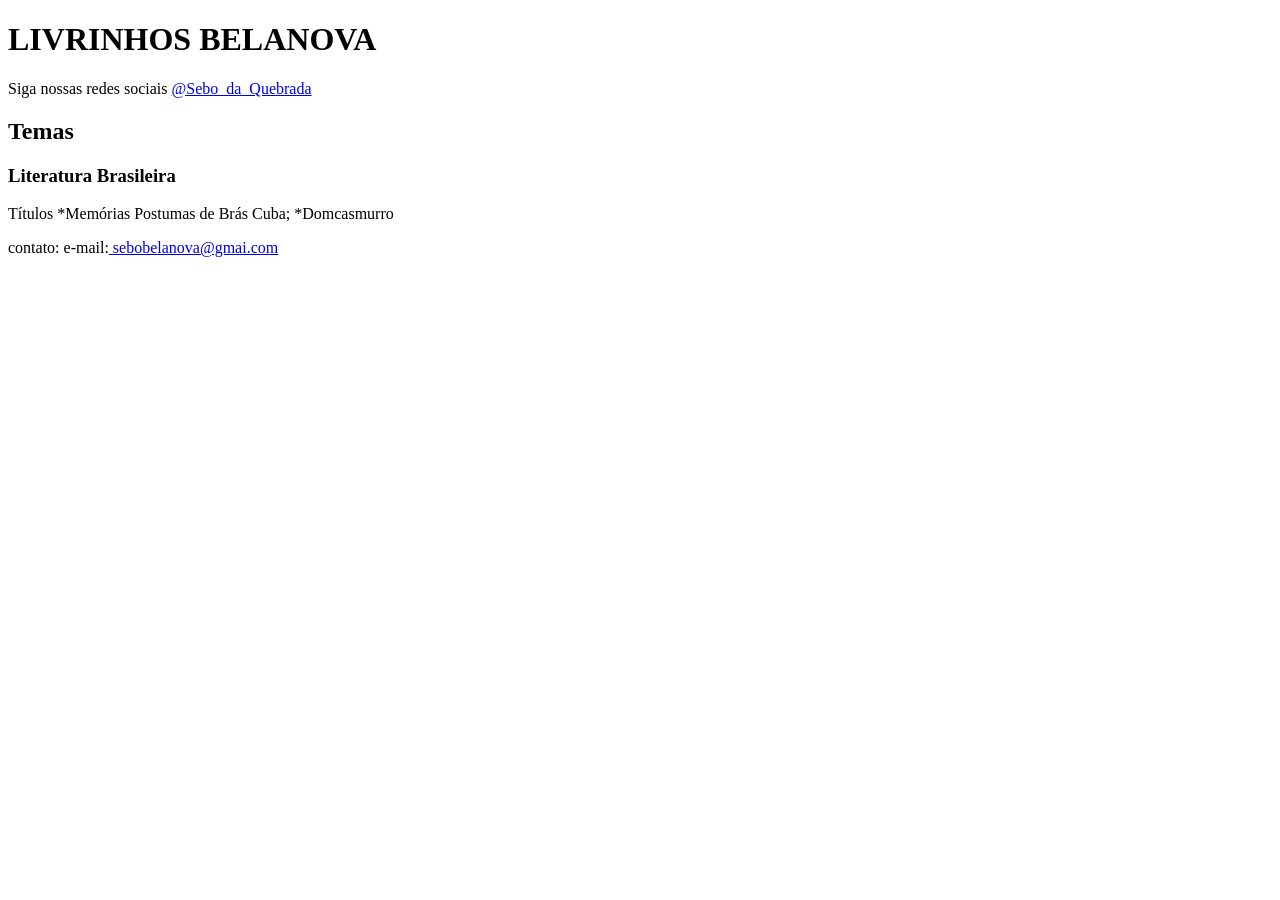
==== index.html @ af0f3014 "Initial commit" ====
<!DOCTYPE html>
<html>

<head>
  <meta charset = "utf-8">
  <title>Livrinhos BelaNova</title>
</head>
<body>
  <header>
    <h1>LIVRINHOS BELANOVA</h1>
    <p>
      Siga nossas redes sociais <a href = "https://www.instagram.com/sebo_da_quebrada/"target = "_blank" >@Sebo_da_Quebrada</a>
    </p>
  </header>
  <section>
    <header>
      <h2>Temas</h2>
    </header>
  </section>
  <article>
    <header>
      <h3>Literatura Brasileira</h3>
    </header>
    <p>
      Títulos
      *Memórias Postumas de Brás Cuba;
      *Domcasmurro
    </p>
  </article>
  <footer>
    <header>
    <p>contato: 
      e-mail:<a href = " mailto: sobobelanova@gmail.com" target="_blank"> sebobelanova@gmai.com</a></p> 
    </header>
  </footer>
</body>
</html>
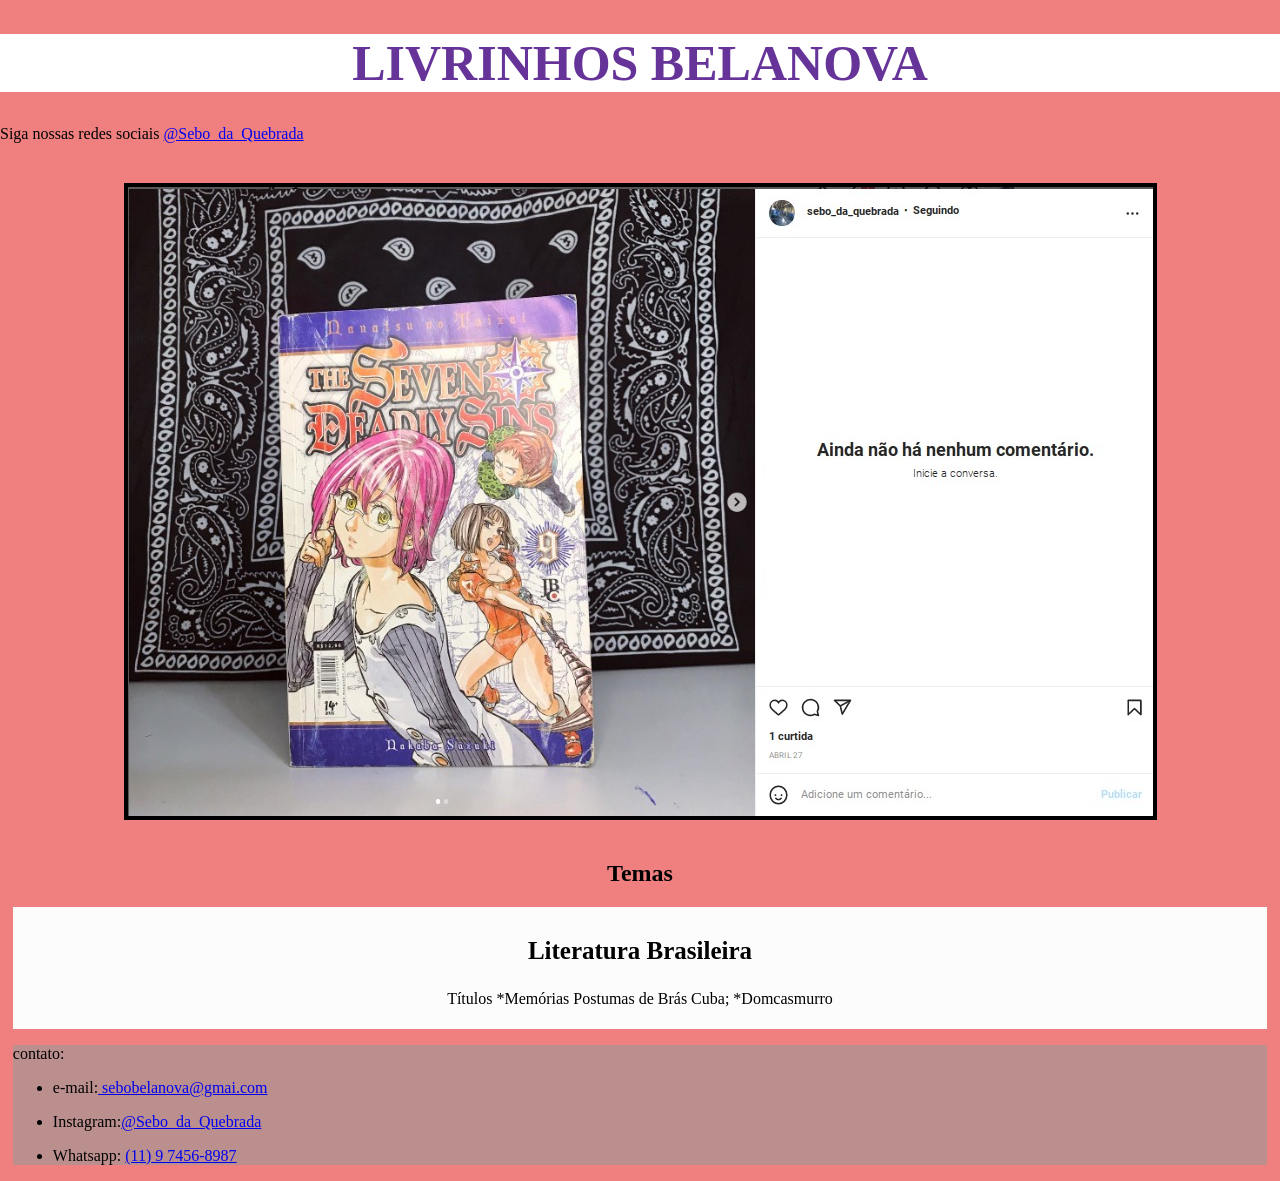
==== commit 26089e51: "002-viker" ====
--- a/index.html
+++ b/index.html
@@ -2,36 +2,53 @@
 <html>
 
 <head>
-  <meta charset = "utf-8">
+  <meta charset="utf-8">
   <title>Livrinhos BelaNova</title>
+  <link rel="stylesheet" href="style.css">
 </head>
+
 <body>
   <header>
-    <h1>LIVRINHOS BELANOVA</h1>
+    <h1 id="title">LIVRINHOS BELANOVA</h1>
     <p>
-      Siga nossas redes sociais <a href = "https://www.instagram.com/sebo_da_quebrada/"target = "_blank" >@Sebo_da_Quebrada</a>
+      Siga nossas redes sociais <a href="https://www.instagram.com/sebo_da_quebrada/"
+        target="_blank">@Sebo_da_Quebrada</a>
     </p>
+  <img src="manga.jpeg" alt="Foto da capa do manga 7 Pacados Capitais"class= "photo">
   </header>
   <section>
     <header>
-      <h2>Temas</h2>
+      <h2 class="subtitle">Temas</h2>
     </header>
   </section>
-  <article>
+  <article class="post">
     <header>
-      <h3>Literatura Brasileira</h3>
+      <h3 class="post_title">Literatura Brasileira</h3>
     </header>
+    
     <p>
       Títulos
       *Memórias Postumas de Brás Cuba;
       *Domcasmurro
     </p>
   </article>
-  <footer>
+  <footer class="rodape">
     <header>
-    <p>contato: 
-      e-mail:<a href = " mailto: sobobelanova@gmail.com" target="_blank"> sebobelanova@gmai.com</a></p> 
+      <p>contato:
+      <ul>
+        <li>
+          <p> e-mail:<a href=" mailto: sobobelanova@gmail.com" target="_blank"> sebobelanova@gmai.com</a></p>
+        </li>
+        <li>
+          <p> Instagram:<a href="https://www.instagram.com/sebo_da_quebrada/" target="_blank">@Sebo_da_Quebrada</a> </p>
+        </li>
+        <li>
+          <p>Whatsapp: <a href="tel: (11) 9 7456-8987" target="_blank"> (11) 9 7456-8987</a> </p>
+        </li>
+      </ul>
+      </p>
     </header>
   </footer>
 </body>
-</html>
+
+</html>
--- a/style.css
+++ b/style.css
@@ -0,0 +1,45 @@
+body{
+  background: lightcoral;
+  margin: auto;
+}
+.photo {
+  border: 4px solid black;
+  display: block;
+  margin: 0% auto;
+  margin-top: 40px;
+  margin-bottom: 40px;
+}
+#title{
+  background: #fff;
+  color: rebeccapurple;
+  font-size: 50px;
+  text-align: center;
+  padding: 0px;
+  margin-right:-1.5%;
+  margin-left: -1.5%;
+}
+.subtitle, .post_title{
+  color: black;
+  text-align: center;
+}
+
+.post {
+  background-color: #fcfcfc;
+  margin: 1%;
+  padding: 5px;
+  text-align: center;
+}
+.post_title{
+  font-size: 25px;
+  font-style: initial;
+}
+.rodape{
+  background: rosybrown;
+  margin-left: 1%;
+  margin-right: 1%;
+  text-align: left;
+  font-size: initial;
+  font
+  list
+  
+}
